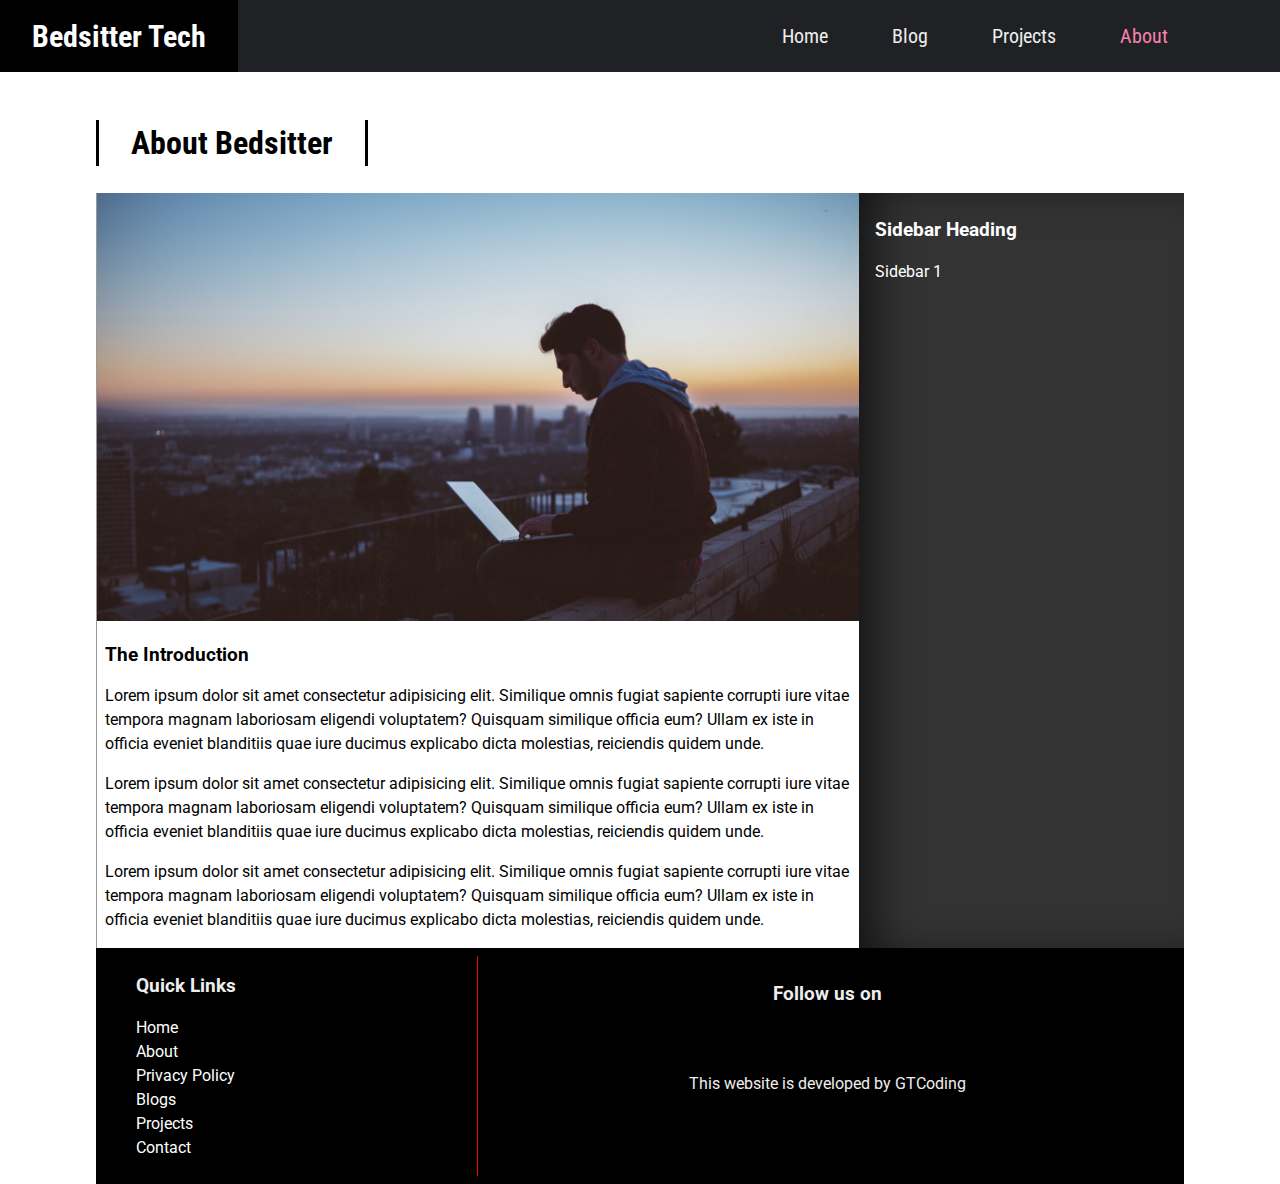
==== about.html @ 3a61914c "about page markup" ====
<!DOCTYPE html>
<html lang="en">

<head>
  <meta charset="UTF-8">
  <meta name="viewport" content="width=device-width, initial-scale=1.0">
  <meta http-equiv="X-UA-Compatible" content="ie=edge">
  <link rel="stylesheet" href="https://use.fontawesome.com/releases/v5.1.0/css/all.css" integrity="sha384-lKuwvrZot6UHsBSfcMvOkWwlCMgc0TaWr+30HWe3a4ltaBwTZhyTEggF5tJv8tbt"
    crossorigin="anonymous">
  <link href="https://fonts.googleapis.com/css?family=Roboto|Roboto+Condensed|Roboto+Slab" rel="stylesheet">
  <link rel="stylesheet" href="style.css">
  <title>GTCoding</title>
</head>

<body>
  <div id="slideout-menu">
      <ul>
          <li>
              <a href="index.html">Home</a>
          </li>
          <li>
              <a href="blogslist.html">Blog</a>
          </li>
          <li>
              <a href="blogslist.html">Projects</a>
          </li>
          <li>
              <a href="about.html">About</a>
          </li>
          <li>
              <input type="text" placeholder="Search Here">
          </li>
      </ul>
  </div>

  <nav>
      <div id="logo-img">
          <!-- <a href="#">
              <img src="img/logo.png" alt="GTCoding Logo">
          </a> -->
          <h2>Bedsitter Tech</h2>
      </div>
      <div id="menu-icon">
          <i class="fas fa-bars"></i>
      </div>
      <ul>
          <li>
              <a href="index.html">Home</a>
          </li>
          <li>
              <a href="blogslist.html">Blog</a>
          </li>
          <li>
              <a href="blogslist.html">Projects</a>
          </li>
          <li>
              <a class="active" href="about.html">About</a>
          </li>
          <li>
              <div id="search-icon">
                  <i class="fas fa-search"></i>
              </div>
          </li>
      </ul>
  </nav>

  <div id="searchbox">
      <input type="text" placeholder="Search Here">
  </div>

  <main>

    <h2 class="page-heading">About Bedsitter</h2>
    <div id="post-container">
      <section id="blogpost">
        <div class="card">
          <div class="card-image">
            <img src="img/1.jpg" alt="Card Image">
          </div>
          <div class="card-description">
            <h3>The Introduction</h3>
            <p>Lorem ipsum dolor sit amet consectetur adipisicing elit. Similique omnis fugiat sapiente corrupti iure vitae
              tempora magnam laboriosam eligendi voluptatem? Quisquam similique officia eum? Ullam ex iste in officia eveniet
              blanditiis quae iure ducimus explicabo dicta molestias, reiciendis quidem unde.</p>
            <p>Lorem ipsum dolor sit amet consectetur adipisicing elit. Similique omnis fugiat sapiente corrupti iure vitae
              tempora magnam laboriosam eligendi voluptatem? Quisquam similique officia eum? Ullam ex iste in officia eveniet
              blanditiis quae iure ducimus explicabo dicta molestias, reiciendis quidem unde.</p>
            <p>Lorem ipsum dolor sit amet consectetur adipisicing elit. Similique omnis fugiat sapiente corrupti iure vitae
              tempora magnam laboriosam eligendi voluptatem? Quisquam similique officia eum? Ullam ex iste in officia eveniet
              blanditiis quae iure ducimus explicabo dicta molestias, reiciendis quidem unde.</p>
          </div>
        </div>

      </section>

      <aside id="sidebar">
        <h3>Sidebar Heading</h3>
        <p>Sidebar 1</p>
      </aside>
    </div>

    <footer>
        <div id="left-footer">
            <h3>Quick Links</h3>
            <p>
                <ul>
                    <li>
                        <a href="index.html">Home</a>
                    </li>
                    <li>
                        <a href="about.html">About</a>
                    </li>
                    <li>
                        <a href="#">Privacy Policy</a>
                    </li>
                    <li>
                        <a href="blogslist.html">Blogs</a>
                    </li>
                    <li>
                        <a href="blogslist.html">Projects</a>
                    </li>
                    <li>
                        <a href="#">Contact</a>
                    </li>
                </ul>
            </p>
        </div>

        <div id="right-footer">
            <h3>Follow us on</h3>
            <div id="social-media-footer">
                <ul>
                    <li>
                        <a href="#">
                            <i class="fab fa-facebook"></i>
                        </a>
                    </li>
                    <li>
                        <a href="#">
                            <i class="fab fa-youtube"></i>
                        </a>
                    </li>
                    <li>
                        <a href="#">
                            <i class="fab fa-github"></i>
                        </a>
                    </li>
                </ul>
            </div>
            <p>This website is developed by GTCoding</p>
        </div>
    </footer>

  </main>

  <script src="main.js"></script>
</body>

</html>
---- style.css ----
body {
    font-family: 'Roboto', sans-serif;
    margin: 0;
}

h1 {
    padding: 8px;
    background: rgba(255, 0, 0, 0.8);
    border-radius: 8px;
    margin: 0;
    font-size: 64px;
    font-family: 'Roboto Slab', serif;
}

p {
    line-height: 1.5;
}

main {
    margin: 0 auto;
}

a {
    text-decoration: none;
    color: black;
}

a:hover {
    text-decoration: underline;
}

/* Inputs */

input,
textarea {
    height: 32px;
    padding: 0 16px;
    font-family: 'Roboto Condensed', sans-serif;
    font-size: 20px;
    border: none;
    box-shadow: inset 8px 3px 18px -4px rgba(0, 0, 0, 0.4);
}

input:focus,
textarea:focus {
    outline: none;
}

/* Banner */

#banner {
    height: 100vh;
    display: flex;
    align-items: center;
    justify-content: center;
    flex-direction: column;
    background: rgba(0, 0, 0, 0.2) url('img/3.jpg');
    background-size: cover;
    background-attachment: fixed;
    background-position: center;
    background-blend-mode: overlay;
    color: white;
}

#banner h3 {
    background: black;
    border-radius: 8px;
    padding: 0 24px;
    font-size: 24px;
}

/* searchbox */

#searchbox {
    position: fixed;
    right: 0;
    top: 24px;
    width: 500px;
    pointer-events: none;
    z-index: 50;
    transition: 0.4px;
}

#searchbox input {
    height: 48px;
    width: 100%;
}

/* Navigation */

nav {
    height: 72px;
    background: #202125;
    width: 100%;
    margin: 0;
    position: fixed;
    font-family: 'Roboto Condensed', sans-serif;
    font-size: 20px;
    display: flex;
    justify-content: space-between;
    padding: 0 16px 0 0;
    box-sizing: border-box;
    z-index: 100;
}

nav a {
    padding: 0 32px;
    color: #eee;
    transition: 0.4s;
}

nav a:hover {
    text-decoration: none;
    color: red;
}

nav ul {
    display: flex;
    list-style: none;
    justify-content: space-around;
    align-items: center;
    height: 100%;
    margin: 0;
}

.active {
    color: #f783ae;
}

#logo-img {
    display: flex;
    height: 100%;
    background: #111;
    padding: 0 32px;
    align-items: center;
    color: white;
    transition: .4s;
}

#logo-img img {
    height: 100px;
}

#logo-img:hover {
    background: black;
}

#menu-icon {
    height: 100%;
    font-size: 28px;
    padding: 0 4px;
    color: #eee;
    display: none;
    align-items: center;
}

/* Search Icon */

#search-icon {
    color: white;
    padding: 0 32px;
    cursor: pointer;
    transition: 0.4s;
}

#search-icon:hover {
    color: red;
}

/* Slideout Menu */

#slideout-menu {
    display: none;
    background: #2d3436;
    z-index: 100;
    position: fixed;
    transition: 0.4s;
    margin-top: 72px;
    width: 100%;
    text-align: center;
    opacity: 0;
    pointer-events: none;
}

#slideout-menu ul {
    list-style: none;
    padding: 0 32px;
}

#slideout-menu ul li {
    padding: 8px;
}

#slideout-menu a {
    font-family: "Roboto Condensed", sans-serif;
    font-size: 20px;
    color: white;
}

#slideout-menu input {
    width: 85%;
    padding: 8px;
    font-family: "Roboto Condensed", sans-serif;
    font-size: 20px;
    text-align: center;
}

/* Section */

section {
    display: flex;
    justify-content: space-around;
    flex-wrap: wrap;
}

.section-heading {
    font-size: 32px;
    font-family: 'Roboto Condensed', sans-serif;
    border-left: 3px solid black;
    border-right: 3px solid black;
    transition: all 0.4s;
    display: inline-block;
    padding: 4px 32px;
}

.section-heading:hover {
    padding: 4px 48px;
    background: red;
}

/* Section source */

#section-source p {
    padding: 8px;
    text-align: center;
}

#section-source a {
    margin: 8px;
    text-align: center;
}

/* Card */

.card-image {
    transition: 0.4s;
}

.card-image:hover {
    box-shadow: 0 10px 6px -6px #777;
}

.card .card-description {
    padding: 0 8px;
}

.card-meta-blogpost {
    color: #333;
    font-size: 14px;
    padding: 16px;
    font-family: 'Roboto Slab', serif;
}

.card-meta-blogpost a {
    color: #333;
}

/* Button Readmore */

.btn-readmore {
    padding: 8px 24px;
    border: 3px solid black;
    transition: 0.4s;
    display: inline-block;
    margin-bottom: 24px;
    margin-left: 24px;
    font-weight: bold;
    cursor: pointer;
    background: white;
}

.btn-readmore:hover {
    background: red;
    text-decoration: none;
    color: white;
    padding: 8px 64px 8px 24px;
}

/* Footer */

footer {
    background: black;
    padding: 8px;
    color: #eee;
    display: flex;
}

footer a {
    color: white;
}

footer #left-footer {
    flex: 1;
    border-right: 1px solid red;
    padding-left: 32px;
}

footer #left-footer ul {
    padding: 0;
    list-style: none;
    line-height: 1.5;
}

footer #right-footer {
    flex: 2;
    padding: 8px;
    text-align: center;
}

footer #social-media-footer a .fa-facebook,
footer #social-media-footer a .fa-youtube,
footer #social-media-footer a .fa-github,
footer #social-media-footer a .fa-twitter {
    color: white;
    transition: 0.4s;
}

footer #social-media-footer ul {
    display: flex;
    list-style: none;
    justify-content: center;
    padding: 0;
}

footer #social-media-footer ul li {
    font-size: 48px;
    padding: 16px;
    transition: 0.4s;
}

footer #social-media-footer ul li:hover a .fa-youtube {
    color: red;
}

footer #social-media-footer ul li:hover a .fa-facebook {
    color: #3b5998;
}

footer #social-media-footer ul li:hover a .fa-github {
    color: #bbbbbb;
}

footer #social-media-footer ul li:hover a .fa-twitter {
    color: #1dcaff;
}

/* Blog List page */

.page-heading {
    font-size: 32px;
    font-family: 'Roboto Condensed', sans-serif;
    border-left: 3px solid black;
    border-right: 3px solid black;
    transition: all 0.4s;
    display: inline-block;
    padding: 4px 32px;
    margin-top: 120px;
}

.page-heading:hover {
    padding: 4px 48px;
    background: red;
}

.card-meta {
    color: #333;
    font-size: 14px;
    padding-left: 8px;
    font-family: 'Roboto Slab', serif;
}

.card-meta a {
    color: #333;
}

/* Pagination */

.pagination {
    padding: 8px;
    text-align: center;
    font-weight: bold;
}

.pagination a {
    border-top: 3px solid white;
    display: inline-block;
    padding: 8px 16px;
    transition: 0.4s;
}

.pagination a:hover {
    text-decoration: none;
    border-top: 3px solid black;
}

/* Single Blogpost */

#post-container {
    display: flex;
}

#blogpost {
    display: flex;
    flex-direction: column;
    width: 70%;
    border-left: 1px solid #999;
}

#blogpost .card {
    width: 100%;
}

#blogpost .card-image:hover {
    box-shadow: none;
}

/* Sidebar  */

#sidebar {
    flex: 1;
    background: #333;
    padding: 8px 16px;
    color: white;
    box-shadow: inset 27px 0 51px -18px rgba(0, 0, 0, 0.75);
}

/* Comments section */

#comments-section {
    border-top: 2px solid #eee;
    padding: 8px;
}

/* Media Queries */

@media(max-width:719px) {
    main {
        width: 95%;
    }

    section {
        flex-direction: column;
    }

    .card,
    .card .card-image img {
        width: 100%
    }

    footer {
        flex-direction: column;
        text-align: center;
    }

    footer #left-footer {
        flex: 1;
        border-right: 0;
        padding-left: 0;
    }

    footer #right-footer {
        background: #eee;
        color: black;
    }

    footer #right-footer a {
        color: black;
    }

    footer #social-media-footer a .fa-facebook,
    footer #social-media-footer a .fa-youtube,
    footer #social-media-footer a .fa-github,
    footer #social-media-footer a .fa-twitter {
        color: black;
        transition: 0.4s;
    }
}

@media(max-width:600px) {
    main {
        width: 100%;
    }

    h1 {
        font-size: 48px;
    }

    #banner h3 {
        font-size: 20px;
    }

    .card {
        text-align: center;
    }

    #logo-img {
        padding: 0;
    }
}

@media(max-width:900px) {
    nav ul {
        display: none;
    }

    #menu-icon {
        display: flex;
    }

    #slideout-menu {
        display: block;
    }

    #searchbox {
        display: none;
    }

    #blogpost {
        width: 100%;
        border-left: 0;
    }

    #sidebar {
        display: none;
    }
}

@media(min-width:720px) {
    main {
        width: 95%;
    }

    .card {
        width: 45%;
    }

    .card .card-image img {
        width: 100%;
    }
}

@media(min-width:1200px) {
    main {
        width: 85%;
    }
}
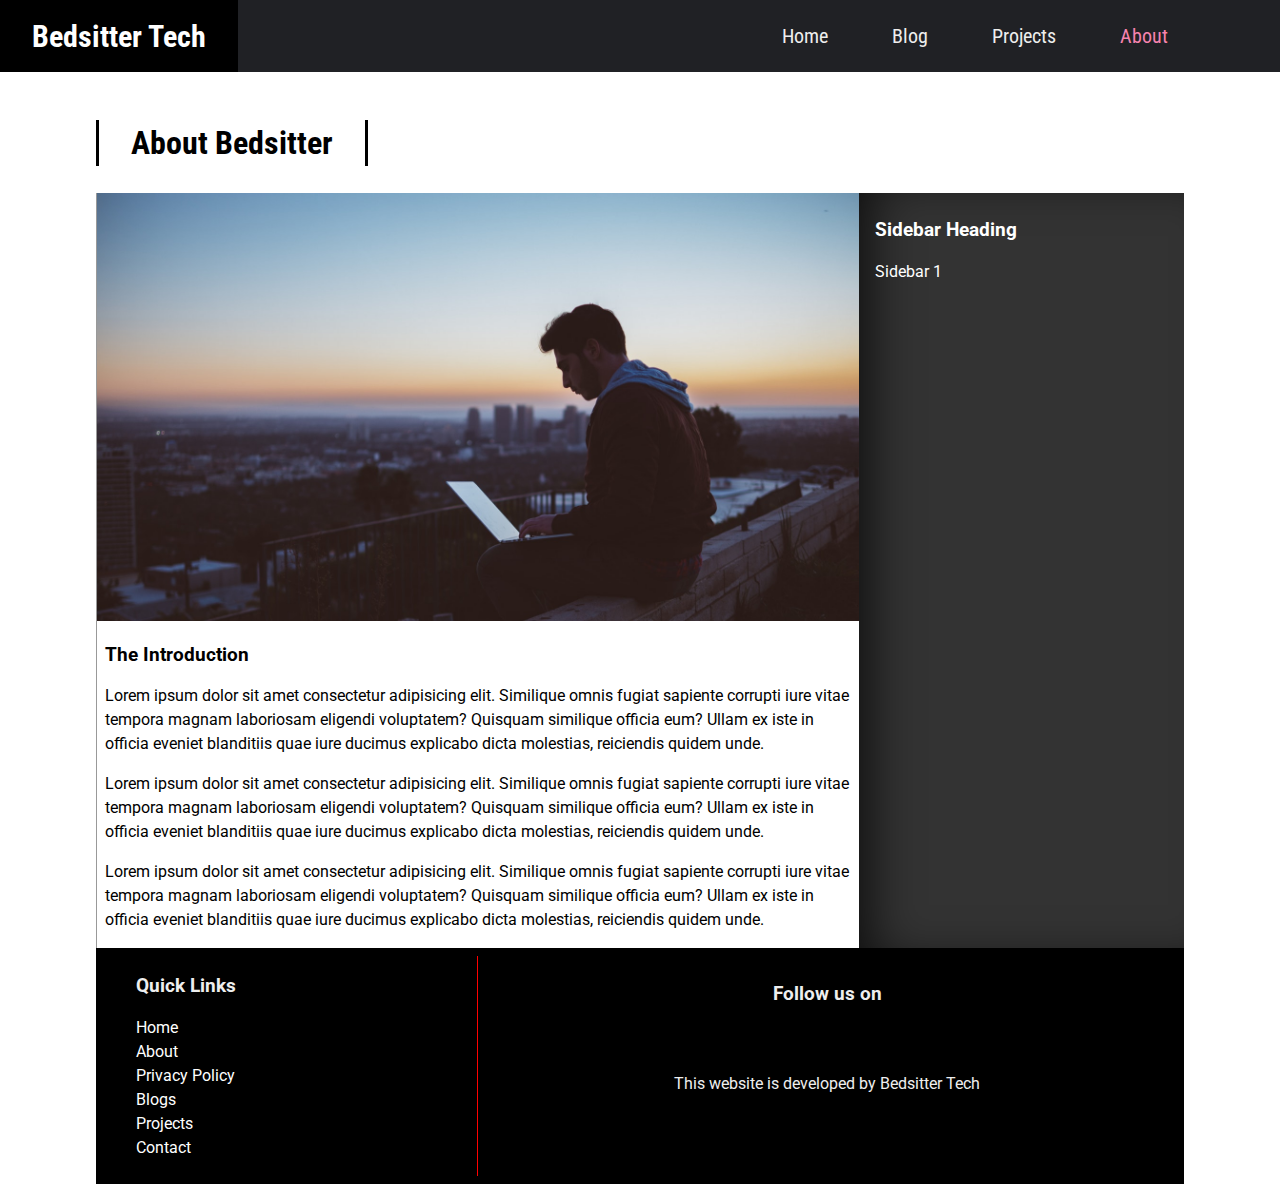
==== commit b06724e3: "fix typo" ====
--- a/about.html
+++ b/about.html
@@ -9,7 +9,7 @@
     crossorigin="anonymous">
   <link href="https://fonts.googleapis.com/css?family=Roboto|Roboto+Condensed|Roboto+Slab" rel="stylesheet">
   <link rel="stylesheet" href="style.css">
-  <title>GTCoding</title>
+  <title>Bedsitter</title>
 </head>
 
 <body>
@@ -36,7 +36,7 @@
   <nav>
       <div id="logo-img">
           <!-- <a href="#">
-              <img src="img/logo.png" alt="GTCoding Logo">
+              <img src="img/logo.png" alt="Bedsitter Logo">
           </a> -->
           <h2>Bedsitter Tech</h2>
       </div>
@@ -147,7 +147,7 @@
                     </li>
                 </ul>
             </div>
-            <p>This website is developed by GTCoding</p>
+            <p>This website is developed by Bedsitter Tech</p>
         </div>
     </footer>
 
